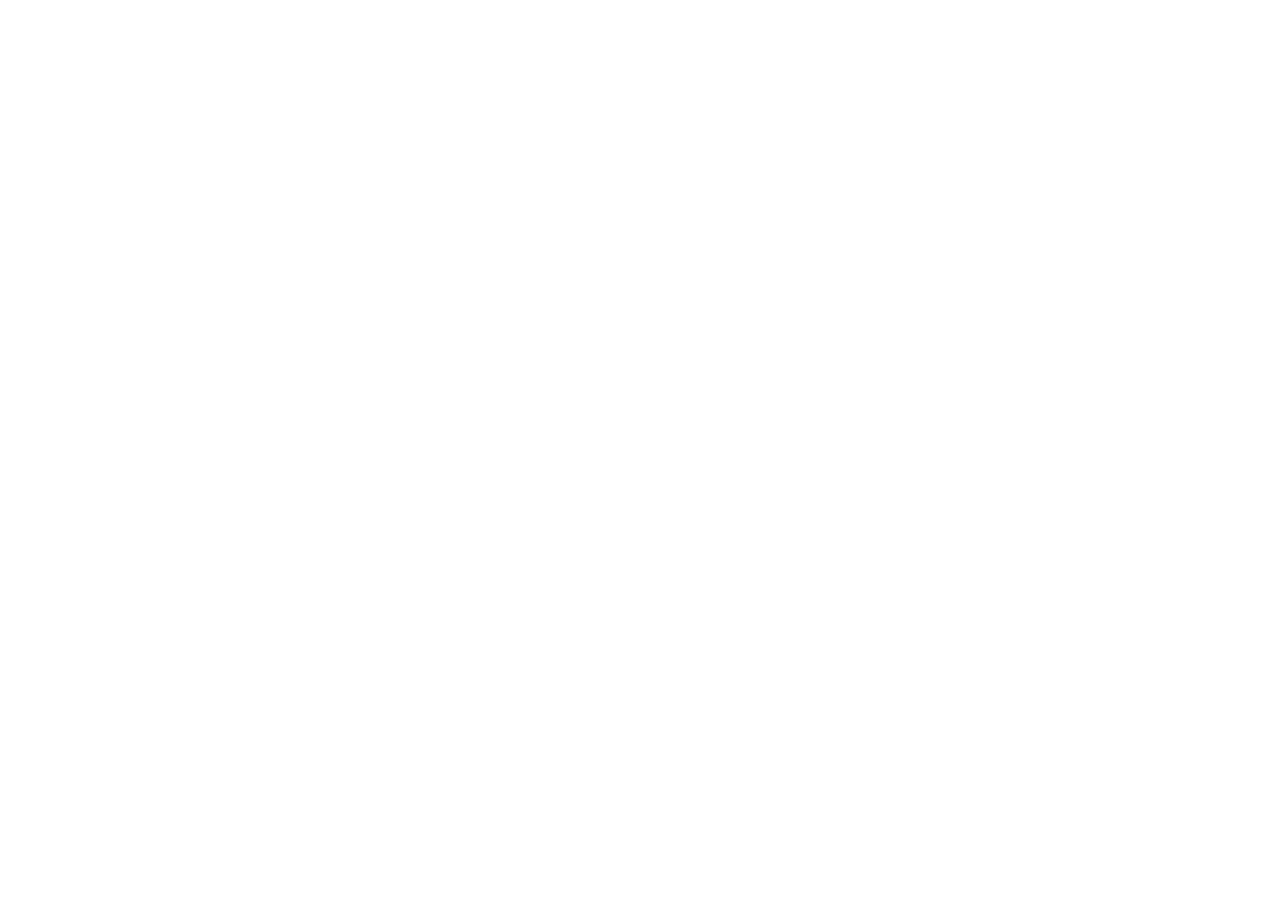
==== full-stack/achievement-1/index.html @ f43424cd "1.4: JavaScript Functions Part 1 - Notes prt 2" ====
<!DOCTYPE html>
<html lang="en">
<head>
    <meta charset="UTF-8">
    <meta name="viewport" content="width=device-width, initial-scale=1.0">
    <title>Document</title>
</head>
<body>
    <script src="/html_academy/courses/careerfoundry/full-stack/achievement-1/1-4-js-func-prt-1.js"></script>
</body>
</html>
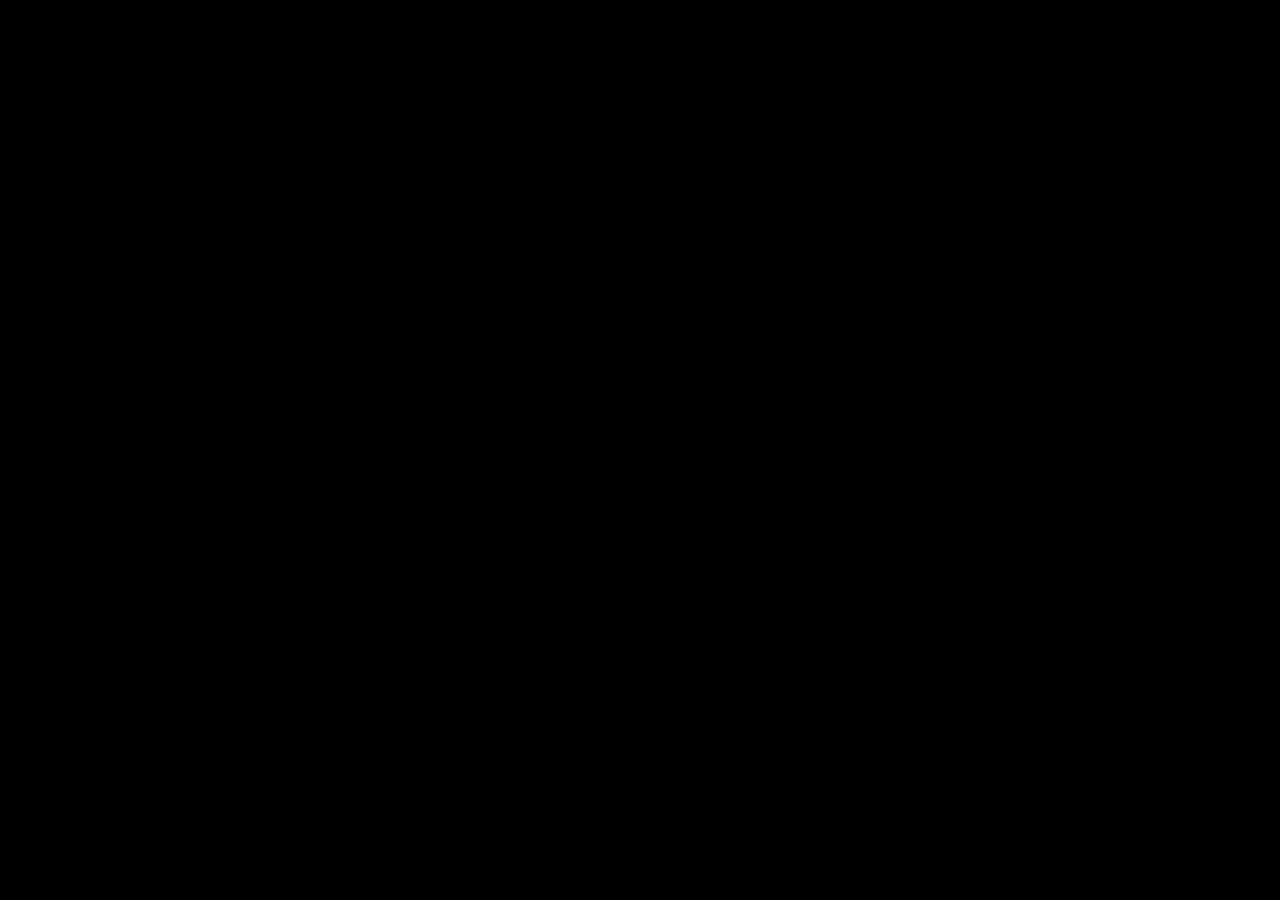
==== commit 687736e3: "forEach Loops, Global Variables and IIFE" ====
--- a/full-stack/achievement-1/index.html
+++ b/full-stack/achievement-1/index.html
@@ -4,8 +4,14 @@
     <meta charset="UTF-8">
     <meta name="viewport" content="width=device-width, initial-scale=1.0">
     <title>Document</title>
+    <link rel="stylesheet" href="style.css">
 </head>
 <body>
-    <script src="/html_academy/courses/careerfoundry/full-stack/achievement-1/1-4-js-func-prt-1.js"></script>
+    <main id="container"></main>
+    <script src="/html_academy/courses/careerfoundry/full-stack/achievement-1/1-4-js-func-prt-1.js">
+    </script>
+    <script src="RainbowDivs.js"></script>
 </body>
-</html>+</html>
+
+
--- a/full-stack/achievement-1/style.css
+++ b/full-stack/achievement-1/style.css
@@ -0,0 +1,47 @@
+* { 
+    padding: 0;
+    margin: 0;
+}
+
+body {
+    background-color: black;
+}
+
+div {
+    padding: 5px 25px;
+    margin: 5px 0;
+    position: relative;
+    left: -100vw; 
+    color: white;
+    text-align: right; 
+    font-size: 18px; 
+    font-weight: bold;
+    font-family: Arial, Helvetica, sans-serif; 
+    border-top-right-radius: 5px; 
+    border-bottom-right-radius: 5px;
+    animation: 5s ease-in-out enter-left 1 forwards;
+}
+
+div:nth-child(1) {
+    background-color: #446996;
+    animation-delay: 0.1s;
+}
+    
+div:nth-child(2) {
+    background-color: #2d4264; 
+    animation-delay: 0.2s;
+}
+
+div:nth-child(3) {
+    background-color: #182033;
+    animation-delay: 0.3s;
+}
+
+div:nth-child(4) {
+    background-color: #1b2826;
+    animation-delay: 0.4s;
+}
+div:nth-child(5) {
+    background-color: #1f3423;
+    animation-delay: 0.5s;
+}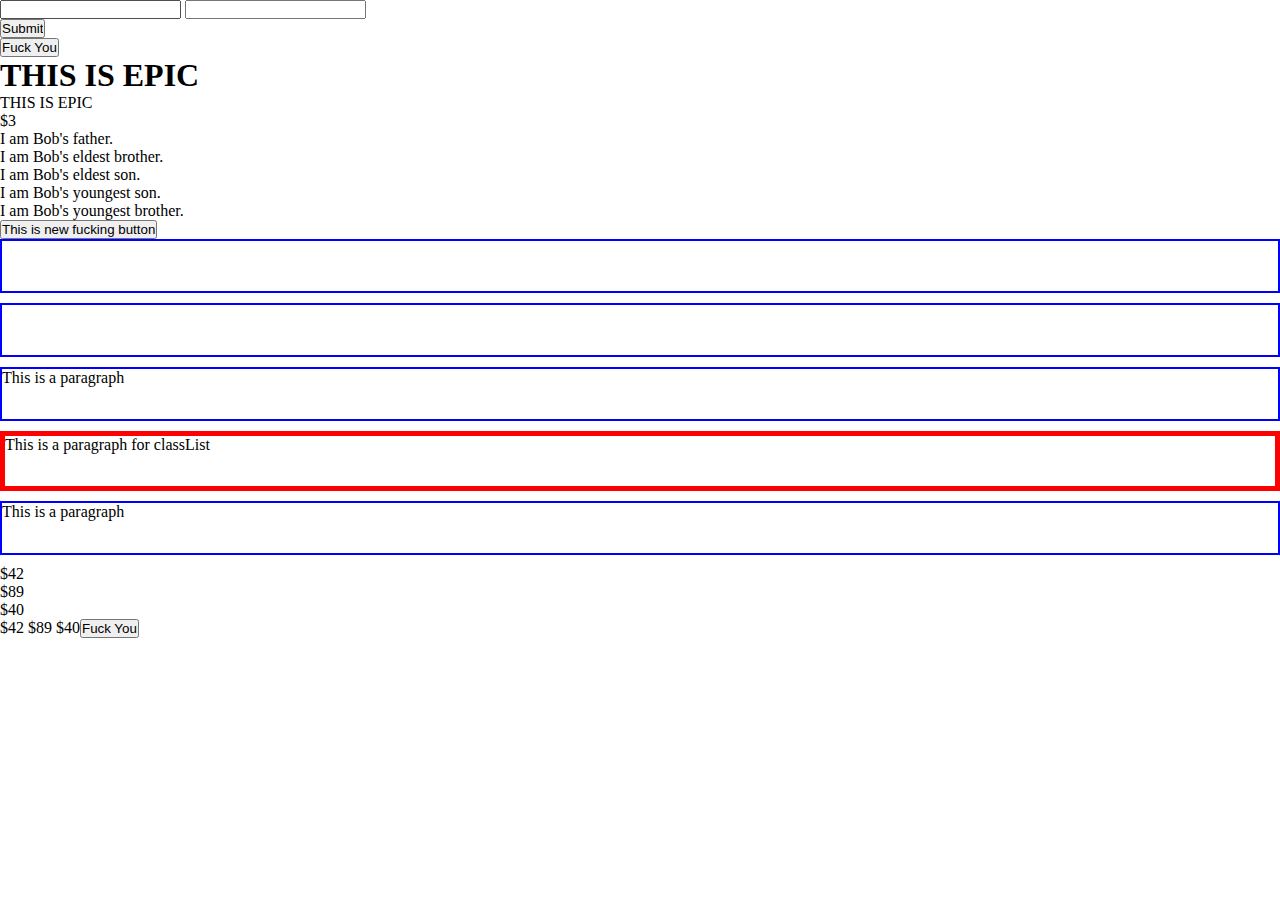
==== commit 94344988: "Notes - 1.6: DOM Interaction" ====
--- a/full-stack/achievement-1/index.html
+++ b/full-stack/achievement-1/index.html
@@ -1,17 +1,90 @@
 <!DOCTYPE html>
 <html lang="en">
+
 <head>
     <meta charset="UTF-8">
     <meta name="viewport" content="width=device-width, initial-scale=1.0">
     <title>Document</title>
     <link rel="stylesheet" href="style.css">
 </head>
+
 <body>
-    <main id="container"></main>
-    <script src="/html_academy/courses/careerfoundry/full-stack/achievement-1/1-4-js-func-prt-1.js">
-    </script>
-    <script src="RainbowDivs.js"></script>
+    <main id="container">
+        <form>
+            <div class="personal-details">
+                <input class="first-name" type="text">
+                <input class="last-name" type="text">
+            </div>
+            <input type="submit">
+        </form>
+        <section class="containers">
+
+        </section>
+
+        <section>
+            <h1></h1>
+            <div class="payments">
+                <div class="amount">$42</div>
+                <div class="amount">$89</div>
+                <div class="amount">$40</div>
+            </div>
+            <div class="refunds">
+                <div class="amount">$3</div>
+            </div>
+            <script src="script.js"></script>
+        </section>
+
+        <section>
+            <div class="parent-of-bob">
+                <p>I am Bob's father.</p>
+                <div class="previous-sibling-of-bob">
+                    <p>I am Bob's eldest brother.</p>
+                </div>
+                <div class="bob">
+                    <!-- THIS IS OUR ELEMENT -->
+                    <div class="first-child-of-bob">
+                        <p>I am Bob's eldest son.</p>
+                    </div>
+                    <div class="last-child-of-bob">
+                        <p>I am Bob's youngest son.</p>
+                    </div>
+                </div>
+                <div class="next-sibling-of-bob">
+                    <p>I am Bob's youngest brother.</p>
+                </div>
+            </div>
+        </section>
+
+        <section class="containers-button"></section>
+
+        <section>
+            <div id="container1" class='container-gen'>
+              <p>This is a paragraph</p>
+            </div>
+
+            <div id="container2" class='container-gen'></div>
+        </section>
+
+        <section>
+            <div id='main-section' class='container-info, container-gen'>
+                <p>This is a paragraph</p>
+              </div> 
+        </section>
+
+        <section>
+            <div id='main-section' class='container-list container-gen'>
+                <p>This is a paragraph for classList</p>
+              </div> 
+        </section>
+
+        <div id='main-section' class='container'>
+            <p>This is a paragraph</p>
+        </div>
+
+    </main>
+    <!-- <script src="1-4-js-func-prt-1.js"> </script>-->
+    <!-- <script src="RainbowDivs.js"></script> -->
+    <script src="1-6-dom-interaction.js"></script>
 </body>
-</html>
 
-
+</html>--- a/full-stack/achievement-1/style.css
+++ b/full-stack/achievement-1/style.css
@@ -4,44 +4,15 @@
 }
 
 body {
-    background-color: black;
+    background-color: white;
 }
 
-div {
-    padding: 5px 25px;
-    margin: 5px 0;
-    position: relative;
-    left: -100vw; 
-    color: white;
-    text-align: right; 
-    font-size: 18px; 
-    font-weight: bold;
-    font-family: Arial, Helvetica, sans-serif; 
-    border-top-right-radius: 5px; 
-    border-bottom-right-radius: 5px;
-    animation: 5s ease-in-out enter-left 1 forwards;
+.container-gen, .container {
+    border: 2px blue solid;
+    height: 50px;
+    margin-bottom: 10px;
 }
 
-div:nth-child(1) {
-    background-color: #446996;
-    animation-delay: 0.1s;
-}
-    
-div:nth-child(2) {
-    background-color: #2d4264; 
-    animation-delay: 0.2s;
-}
-
-div:nth-child(3) {
-    background-color: #182033;
-    animation-delay: 0.3s;
-}
-
-div:nth-child(4) {
-    background-color: #1b2826;
-    animation-delay: 0.4s;
-}
-div:nth-child(5) {
-    background-color: #1f3423;
-    animation-delay: 0.5s;
+.selected {
+    border: 5px red solid;
 }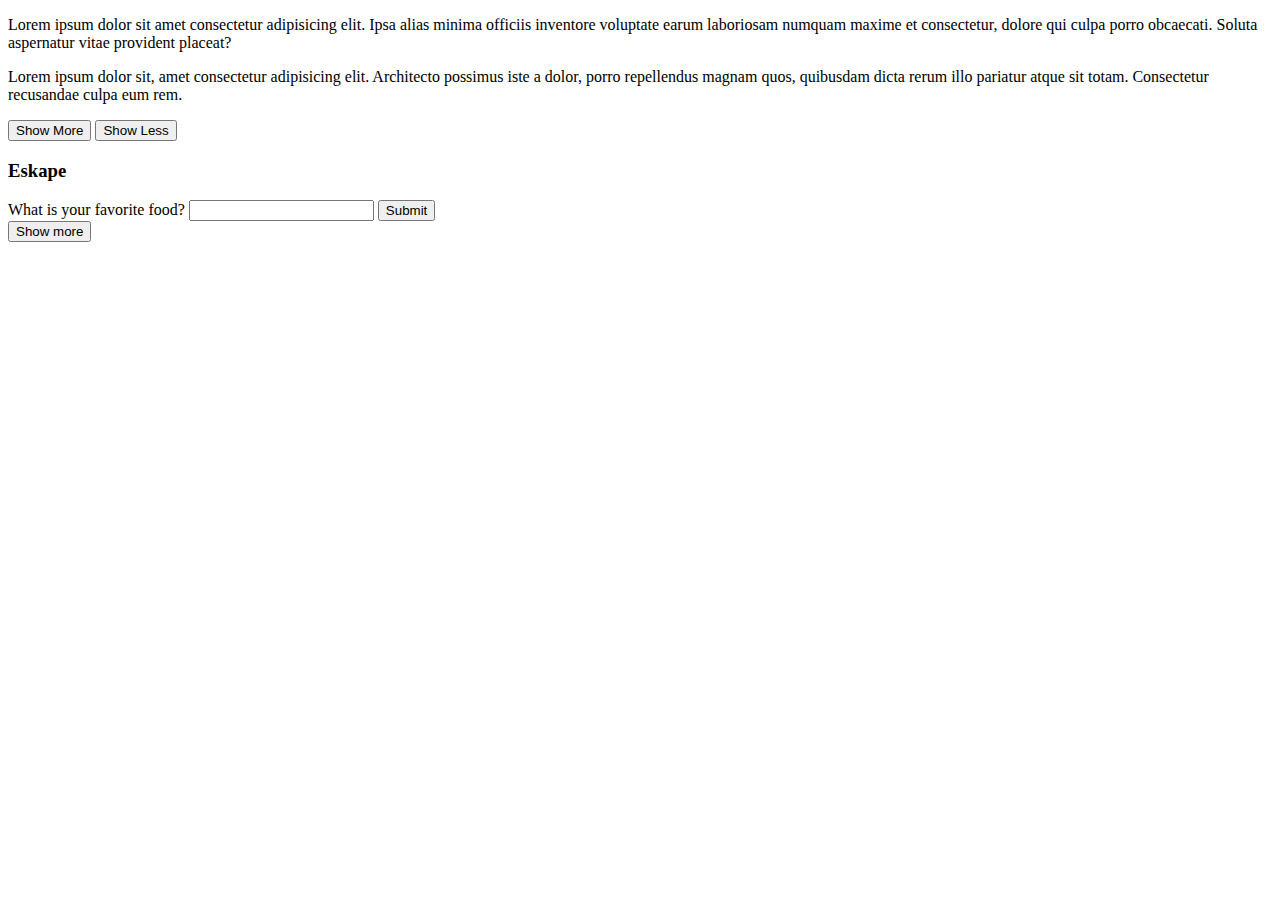
==== commit 93a5c133: "Real-Time Form Validation" ====
--- a/full-stack/achievement-1/index.html
+++ b/full-stack/achievement-1/index.html
@@ -10,7 +10,7 @@
 
 <body>
     <main id="container">
-        <form>
+        <!-- <form>
             <div class="personal-details">
                 <input class="first-name" type="text">
                 <input class="last-name" type="text">
@@ -41,7 +41,7 @@
                     <p>I am Bob's eldest brother.</p>
                 </div>
                 <div class="bob">
-                    <!-- THIS IS OUR ELEMENT -->
+                     THIS IS OUR ELEMENT 
                     <div class="first-child-of-bob">
                         <p>I am Bob's eldest son.</p>
                     </div>
@@ -59,7 +59,7 @@
 
         <section>
             <div id="container1" class='container-gen'>
-              <p>This is a paragraph</p>
+                <p>This is a paragraph</p>
             </div>
 
             <div id="container2" class='container-gen'></div>
@@ -68,23 +68,93 @@
         <section>
             <div id='main-section' class='container-info, container-gen'>
                 <p>This is a paragraph</p>
-              </div> 
+            </div>
         </section>
 
         <section>
             <div id='main-section' class='container-list container-gen'>
                 <p>This is a paragraph for classList</p>
-              </div> 
+            </div>
         </section>
 
         <div id='main-section' class='container'>
             <p>This is a paragraph</p>
         </div>
 
+        <section>
+            <button>Click Me</button>
+        </section>
+
+        <section>
+            <div>
+                <button class="button--green">Click me!</button>
+            </div>
+        </section>
+
+        <form id='survey_form'>
+            <label for='question_1'>What is your favorite food?</label>
+            <input id='question_1' type='text'>
+
+            <button>Submit</button>
+        </form> -->
+
+
+        <!-- <select>
+            <option value='1'>First option</option>
+            <option value='2'>Second option</option>
+          </select>
+
+        <input type='radio' name='age-group' value='child'>
+        <input type='radio' name='age-group' value='adult'>
+        <input type='radio' name='age-group' value='elder'>-->
+
+
+        <!-- <div>
+            <button class="button--green">Click me!</button>
+        </div> -->
+
+        <div class='article'>
+            <p>Lorem ipsum dolor sit amet consectetur adipisicing elit. Ipsa alias minima officiis inventore voluptate
+                earum laboriosam numquam maxime et consectetur, dolore qui culpa porro obcaecati. Soluta aspernatur
+                vitae provident placeat?</p>
+            <p class='extra-content'>Lorem ipsum dolor sit, amet consectetur adipisicing elit. Architecto possimus iste
+                a dolor, porro repellendus magnam quos, quibusdam dicta rerum illo pariatur atque sit totam. Consectetur
+                recusandae culpa eum rem.</p>
+            <button class='show-more-button visible'>Show More</button>
+            <button class='show-less-button'>Show Less</button>
+        </div>
+        <div>
+            <h3>Eskape</h3>
+            <form id='survey_form'>
+                <label for='question_1'>What is your favorite food?</label>
+                <input id='question_1' type='text'>
+
+                <button>Submit</button>
+            </form>
+        </div>
+
+        <section>
+            <button href='#' class="show-more">Show more</button>
+            <div class='additional-information'>More information goes in here.</div>
+        </section>
+
+
+
+
+
+
+
+
+
+
+
+
     </main>
     <!-- <script src="1-4-js-func-prt-1.js"> </script>-->
     <!-- <script src="RainbowDivs.js"></script> -->
     <script src="1-6-dom-interaction.js"></script>
+    <script src="1-7-api-ajax-async-behavior.js"></script>
+    <script src="example.js"></script>
 </body>
 
 </html>--- a/full-stack/achievement-1/style.css
+++ b/full-stack/achievement-1/style.css
@@ -1,4 +1,4 @@
-* { 
+/* * {
     padding: 0;
     margin: 0;
 }
@@ -7,7 +7,8 @@
     background-color: white;
 }
 
-.container-gen, .container {
+.container-gen,
+.container {
     border: 2px blue solid;
     height: 50px;
     margin-bottom: 10px;
@@ -15,4 +16,61 @@
 
 .selected {
     border: 5px red solid;
-}+}
+
+/* ================================ 
+div {
+    background-color: lightblue;
+}
+
+button {
+    margin: 30px;
+    height: 30px;
+    width: 100px;
+}
+
+.button--red {
+    background-color: tomato;
+}
+
+.button--green {
+    background-color: lightgreen;
+}*/
+
+/* .hidden {
+    display: none;
+ } */ 
+/* 
+ body {
+    text-align: center;
+  }
+  div {
+    background-color: lightblue;
+  }
+  button {
+    margin: 30px;
+    height: 30px;
+    width: 100px;
+  }
+  .button--red { background-color: tomato; }
+  .button--green { background-color: lightgreen; } */
+
+  /* .extra-content,
+button{
+  display: none;
+}
+
+.visible{
+  display: block;
+}
+
+.hidden {
+    display: none;
+  } */
+
+  .additional-information {
+    display: none;
+  }
+  .additional-information.is-visible {
+    display: block;
+  }